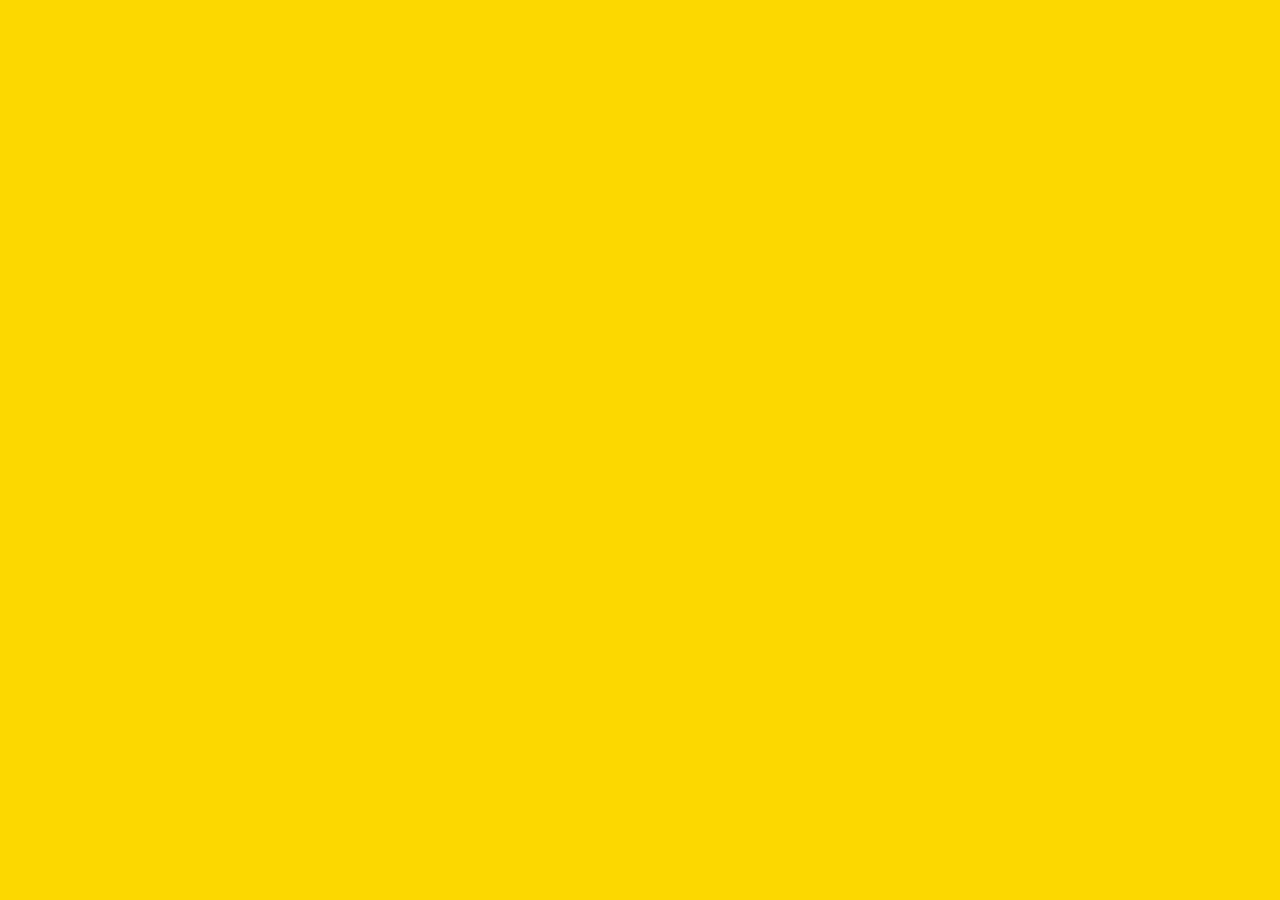
==== admin.html @ 60e2357a "Create admin.html" ====
<!DOCTYPE html>
<html>
  <head>
    <link rel="stylesheet" href="style.css">
    <title>Admin Page | Perfecting Tool Approval</title>
    <link rel="icon" type="image/x-icon" href="JABS Logo.png">
  </head>
  <body>
  </body>
</html>
---- style.css ----
.login {
  display: block;
  margin: auto;
  border: 2px solid black;
  text-align: center;
  width: 40%;
  padding: 10px;
  background-color: khaki;
  border-radius: 10px;
}

.header {
  color: white;
  text-align: left;
  background: black;
  top: 0px;
  left: 0px;
  padding: 45px;
  position: absolute;
  width: 100%;
}

body {
  background-color: gold;
  font-family: Arial, sans-serif;
  padding-top: 200px;
}

button {
  background-color: gold;
  border: none;
  color: black;
  text-align: center;
  display: block;
  border-radius: 5px;
  border: 1px solid black;
  margin: auto;
}

.label {
  padding-top: 5px;
  padding-bottom: 2px;
  display: block;
}

input[type=text] {
  width: 70%;
  border: 1px solid black;
  border-radius: 4px;
  margin: 10px 0px;
  padding: 2px 6px;
}
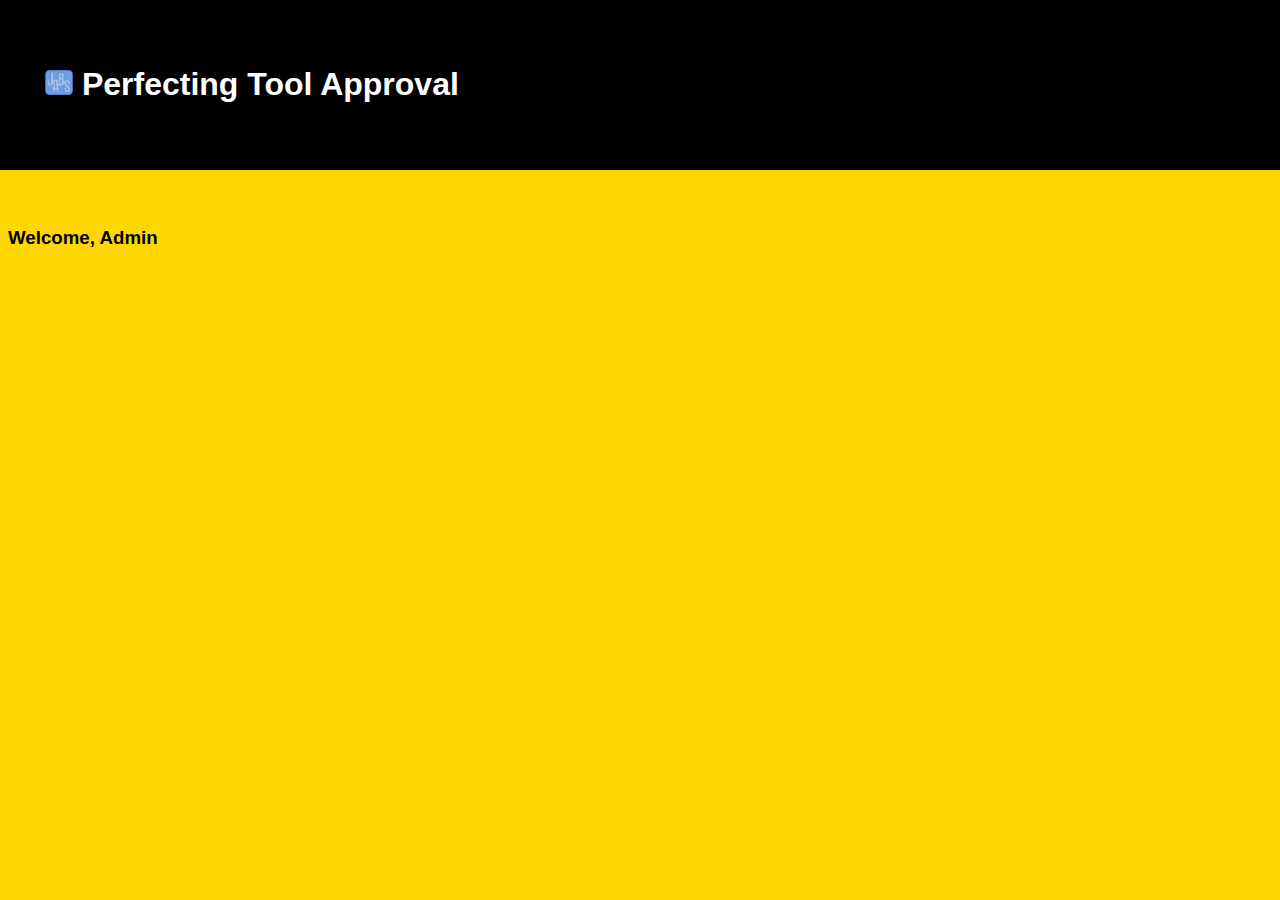
==== commit e6fc3492: "Update admin.html" ====
--- a/admin.html
+++ b/admin.html
@@ -6,5 +6,9 @@
     <link rel="icon" type="image/x-icon" href="JABS Logo.png">
   </head>
   <body>
+    <div class="header">
+      <h1><img src="JABS Logo.png" alt="JABS Logo" height="25"> Perfecting Tool Approval</h1>
+    </div>
+    <h3>Welcome, Admin</h3>
   </body>
 </html>
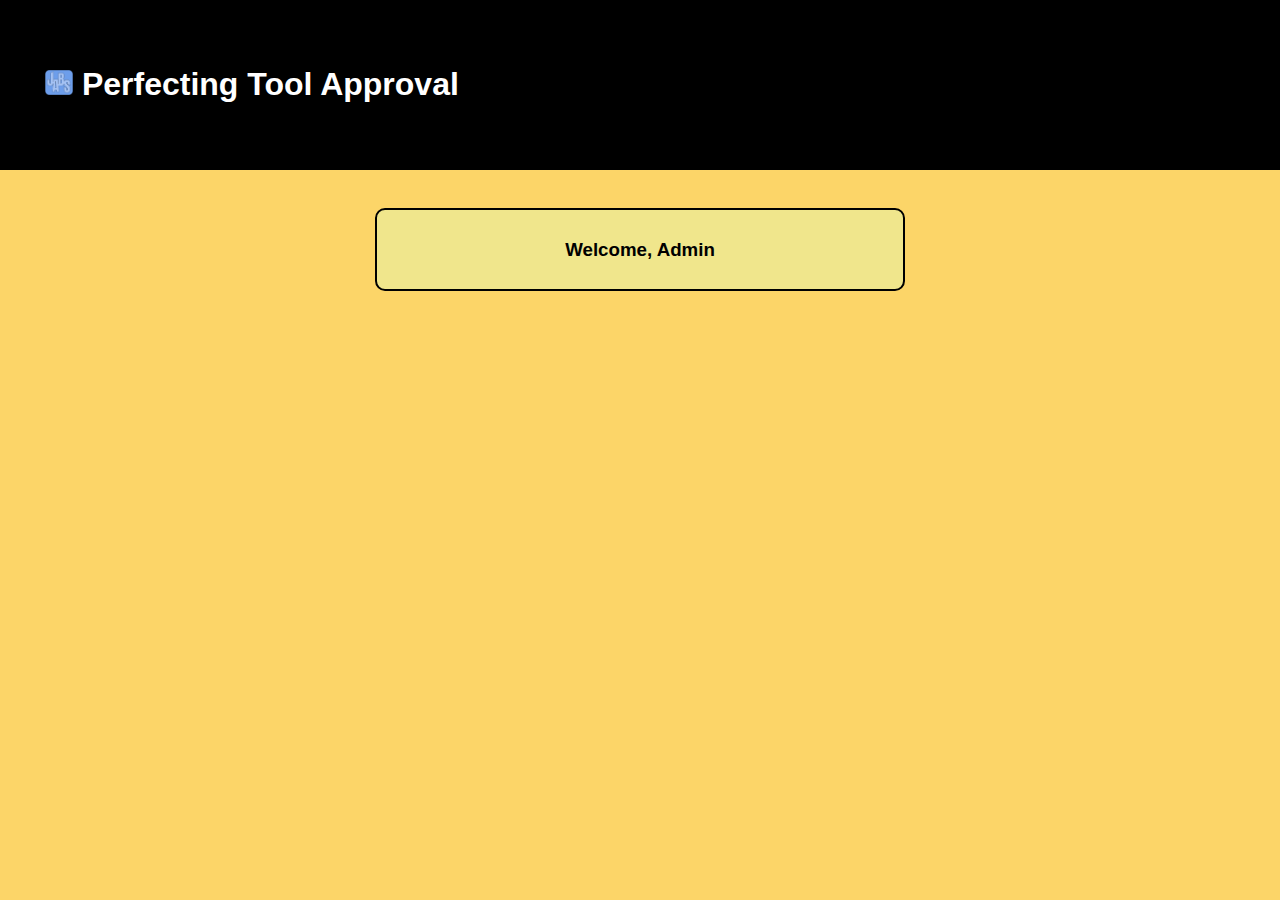
==== commit 26f37022: "Update admin.html" ====
--- a/admin.html
+++ b/admin.html
@@ -9,6 +9,8 @@
     <div class="header">
       <h1><img src="JABS Logo.png" alt="JABS Logo" height="25"> Perfecting Tool Approval</h1>
     </div>
-    <h3>Welcome, Admin</h3>
+    <div class="panel">
+      <h3>Welcome, Admin</h3>
+    </div>
   </body>
 </html>
--- a/style.css
+++ b/style.css
@@ -1,4 +1,4 @@
-.login {
+.panel {
   display: block;
   margin: auto;
   border: 2px solid black;
@@ -21,17 +21,16 @@
 }
 
 body {
-  background-color: gold;
+  background-color: #FCD568;
   font-family: Arial, sans-serif;
   padding-top: 200px;
 }
 
 button {
-  background-color: gold;
-  border: none;
+  background-color: #FCD568;
   color: black;
   text-align: center;
-  display: block;
+  display: inline-block;
   border-radius: 5px;
   border: 1px solid black;
   margin: auto;
@@ -43,10 +42,22 @@
   display: block;
 }
 
-input[type=text] {
+input[type=email] {
   width: 70%;
   border: 1px solid black;
   border-radius: 4px;
   margin: 10px 0px;
   padding: 2px 6px;
 }
+
+input[type=password] {
+  width: 70%;
+  border: 1px solid black;
+  border-radius: 4px;
+  margin: 10px 0px;
+  padding: 2px 6px;
+}
+
+button:hover {
+  border: 1px solid #FCD568;
+}
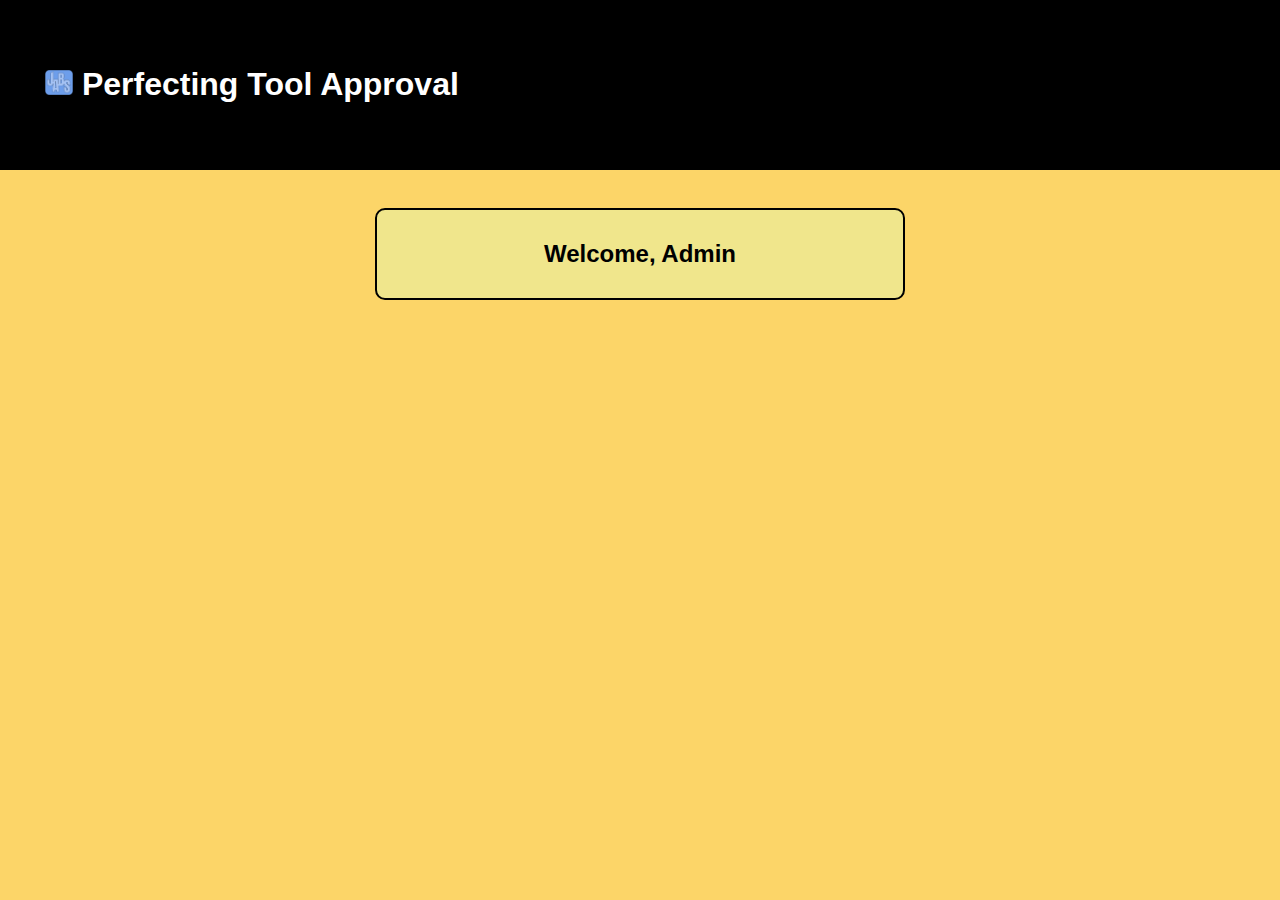
==== commit ad9d1c9b: "Update admin.html" ====
--- a/admin.html
+++ b/admin.html
@@ -10,7 +10,7 @@
       <h1><img src="JABS Logo.png" alt="JABS Logo" height="25"> Perfecting Tool Approval</h1>
     </div>
     <div class="panel">
-      <h3>Welcome, Admin</h3>
+      <h2>Welcome, Admin</h2>
     </div>
   </body>
 </html>
